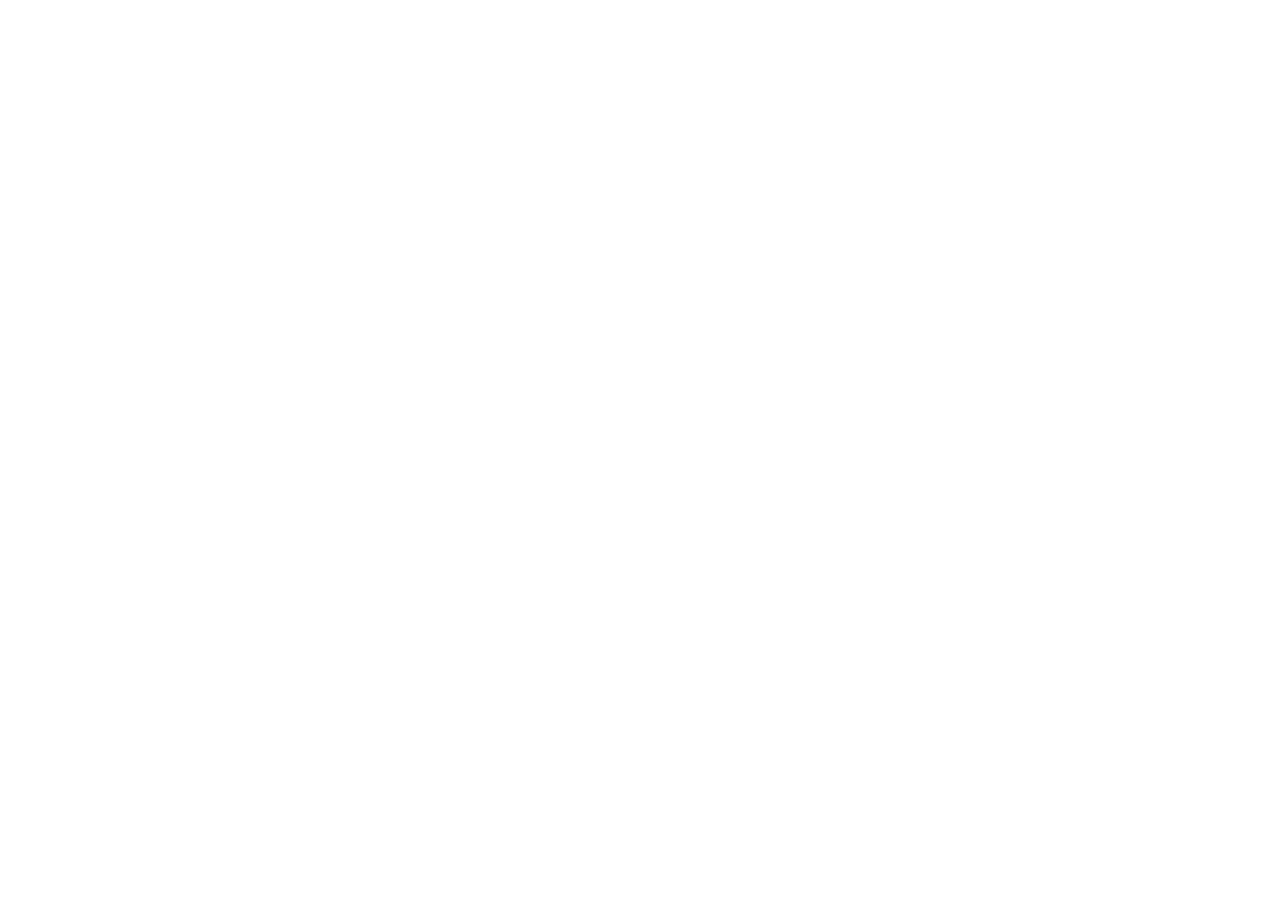
==== index.html @ a4751809 "Added Information For All Pages" ====
<!DOCTYPE html>
<html lang="en">
<head>
    <meta charset="UTF-8">
    <meta http-equiv="X-UA-Compatible" content="IE=edge">
    <meta name="viewport" content="width=device-width, initial-scale=1.0">
    <title>Document</title>
</head>
<body>
    
</body>
</html>
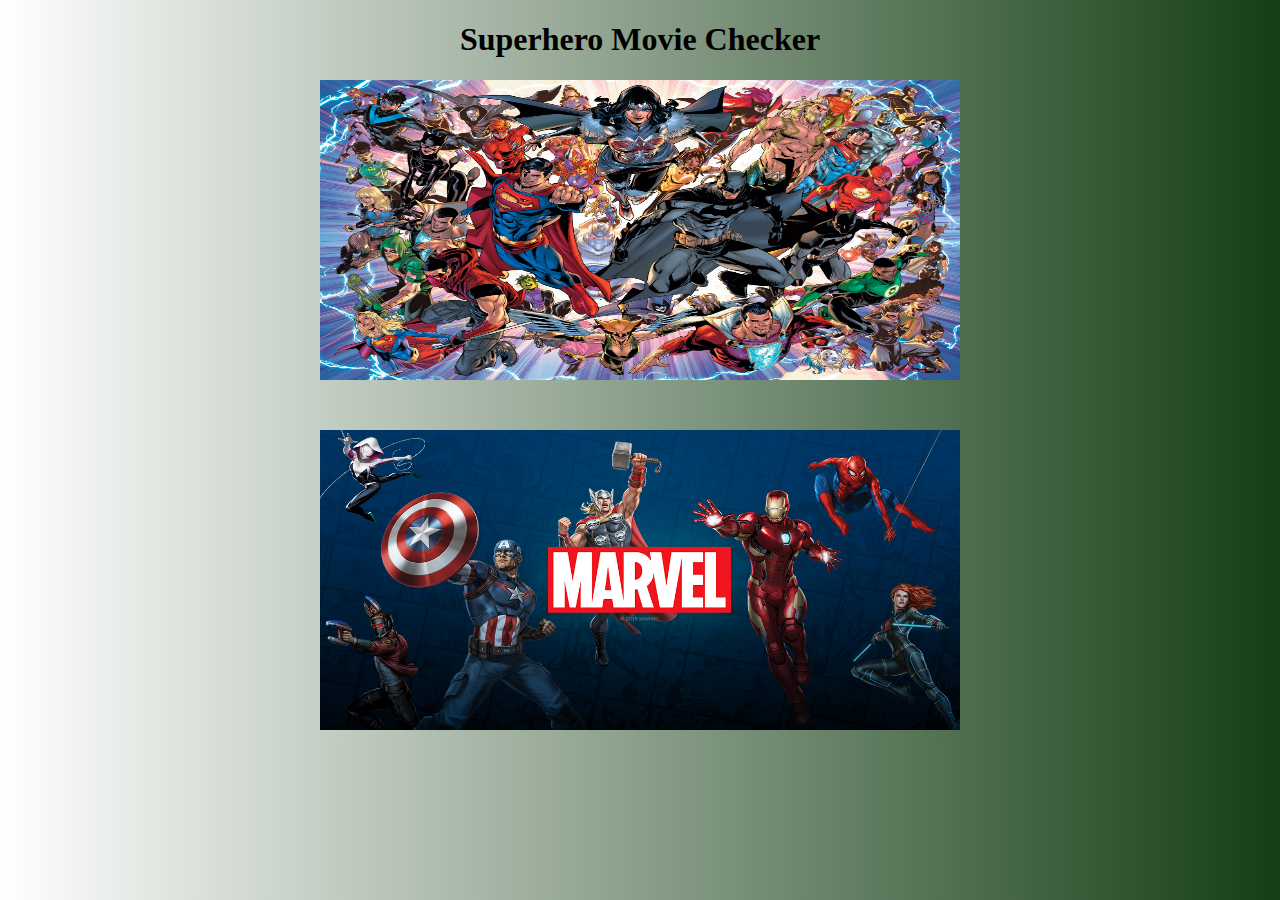
==== commit 947aa22a: "Completed The Homepage,DC Page,Marvel Page" ====
--- a/index.html
+++ b/index.html
@@ -4,9 +4,12 @@
     <meta charset="UTF-8">
     <meta http-equiv="X-UA-Compatible" content="IE=edge">
     <meta name="viewport" content="width=device-width, initial-scale=1.0">
-    <title>Document</title>
+    <title>Superhero Movie Checker</title>
+    <link href="styles.css" rel="stylesheet">
 </head>
 <body>
-    
+    <h1 >Superhero Movie Checker</h1>
+    <a href="./dc.html" target="_blank"><img class ="dc"  src="./images/dc cover.jpeg" ></a>
+    <a href="./marvel.html" target="_blank"><img src="./images/Marvel-1200x630.jpeg" ></a>
 </body>
 </html>--- a/styles.css
+++ b/styles.css
@@ -0,0 +1,26 @@
+body{
+    background-image: linear-gradient(to right, rgba(189, 189, 189, 0), rgb(21, 62, 21));
+    display: block;
+  margin-left: auto;
+  margin-right: auto;
+  width: 50%;
+}
+
+.dc{
+    margin-bottom: 50px;
+    
+}
+
+h1{
+    text-align: center;
+}
+
+img{
+    display: flex;
+    flex-direction: column;
+    width: 100%;
+    /* width: 100%; */
+    height: 300px;
+    /* border:1px solid black; */
+}
+
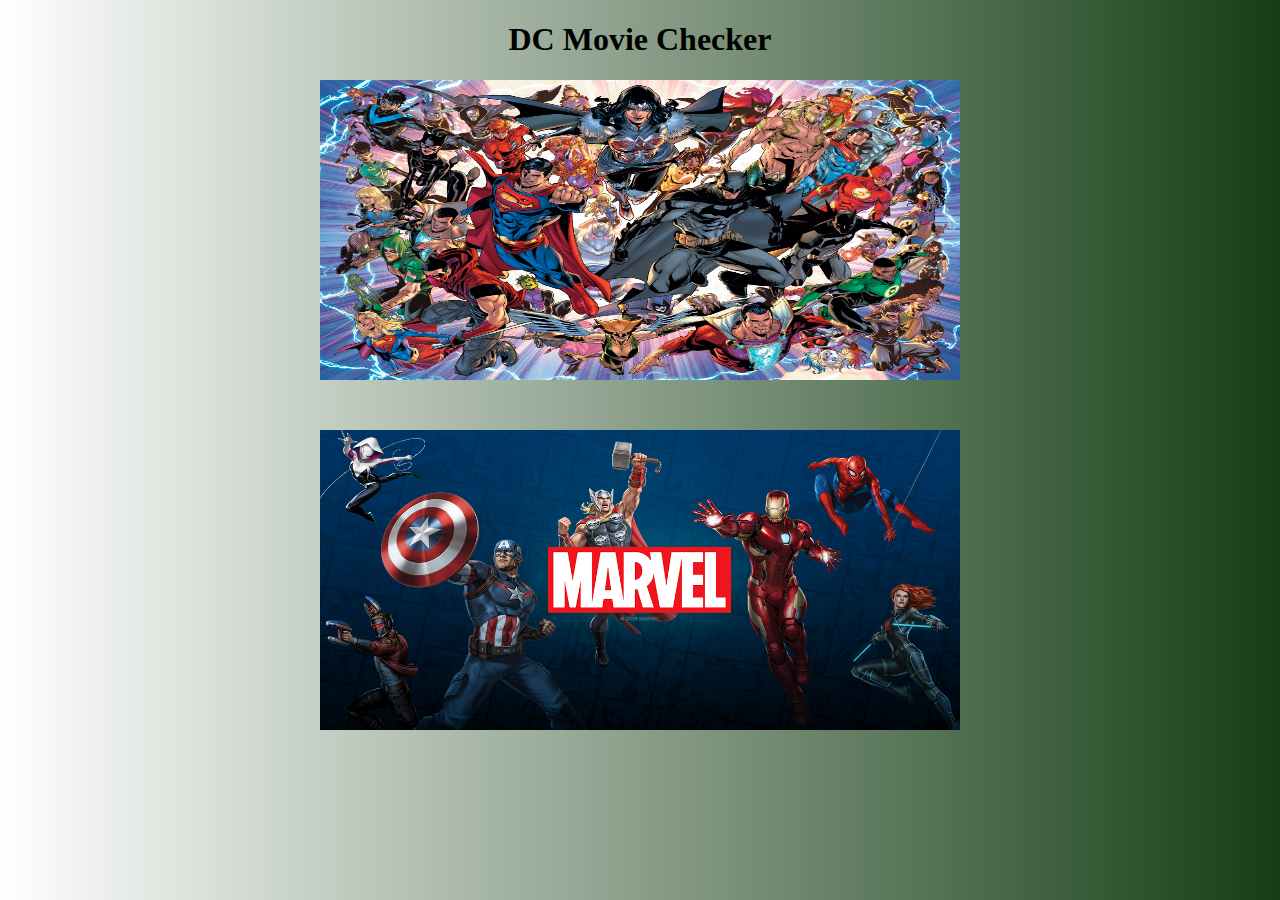
==== commit f71d26fa: "Clean Up" ====
--- a/index.html
+++ b/index.html
@@ -4,11 +4,11 @@
     <meta charset="UTF-8">
     <meta http-equiv="X-UA-Compatible" content="IE=edge">
     <meta name="viewport" content="width=device-width, initial-scale=1.0">
-    <title>Superhero Movie Checker</title>
+    <title>DC Movie Checker</title>
     <link href="styles.css" rel="stylesheet">
 </head>
 <body>
-    <h1 >Superhero Movie Checker</h1>
+    <h1 >DC Movie Checker</h1>
     <a href="./dc.html" target="_blank"><img class ="dc"  src="./images/dc cover.jpeg" ></a>
     <a href="./marvel.html" target="_blank"><img src="./images/Marvel-1200x630.jpeg" ></a>
 </body>
--- a/styles.css
+++ b/styles.css
@@ -19,8 +19,6 @@
     display: flex;
     flex-direction: column;
     width: 100%;
-    /* width: 100%; */
     height: 300px;
-    /* border:1px solid black; */
 }
 
